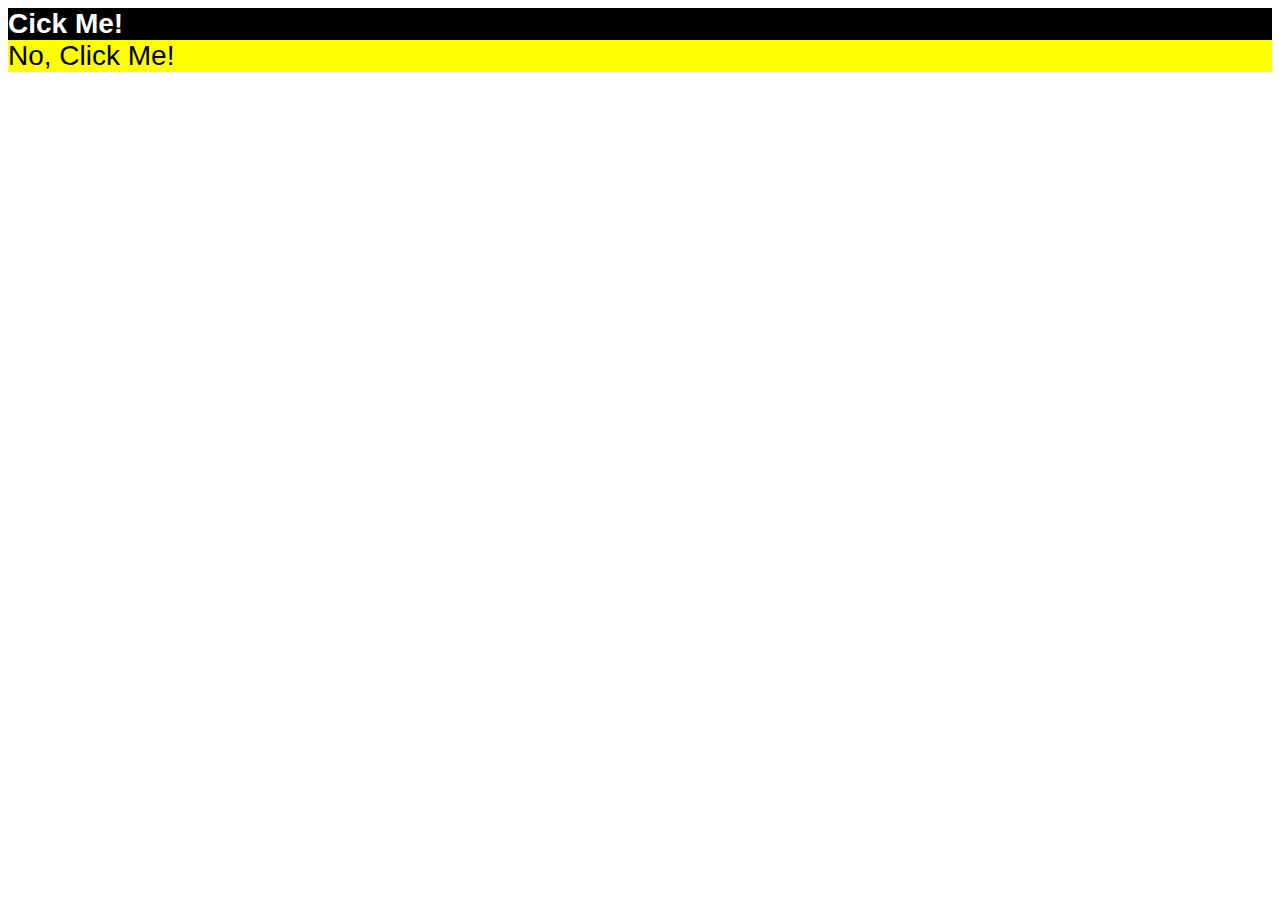
==== foundations/03-group-selectors/index.html @ 404b82b5 "Completed Assignment three for css exercieses "group selectiors"" ====
<!DOCTYPE html>
<html lang="en">
<head>
    <link rel="stylesheet" href="./css/styles.css">
    <meta charset="UTF-8">
    <meta name="viewport" content="width=device-width, initial-scale=1.0">
    <title>Grouping Selectors
    </title>
</head>
<body>
    <div class="txt1">Cick Me!</div>
    <div class="txt2">No, Click Me!</div>
</body>
</html>
---- foundations/03-group-selectors/css/styles.css ----
.txt1,
.txt2 {
    font-size: 28px;
    font-family: 'Helvetica','Times New Roman', sans-serif;
}
.txt1 {
    background-color: black;
    color: white;
    font-weight: bold;
}
.txt2 {
    background-color: yellow;
}
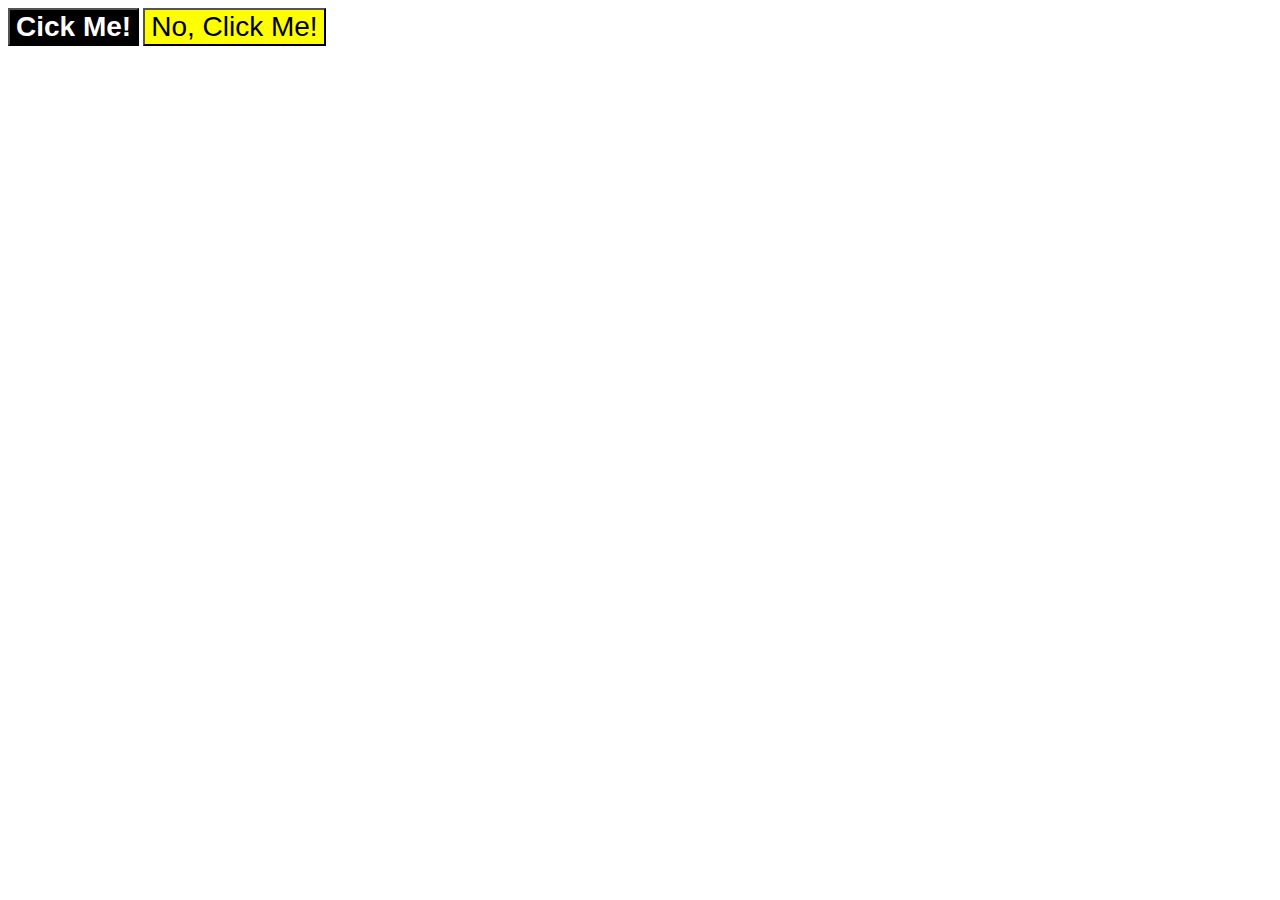
==== commit 0b776d02: "Finished Project 4 "Chaining Selectors"" ====
--- a/foundations/03-group-selectors/index.html
+++ b/foundations/03-group-selectors/index.html
@@ -8,7 +8,7 @@
     </title>
 </head>
 <body>
-    <div class="txt1">Cick Me!</div>
-    <div class="txt2">No, Click Me!</div>
+    <button class="txt1">Cick Me!</button>
+    <button class="txt2">No, Click Me!</button>
 </body>
 </html>